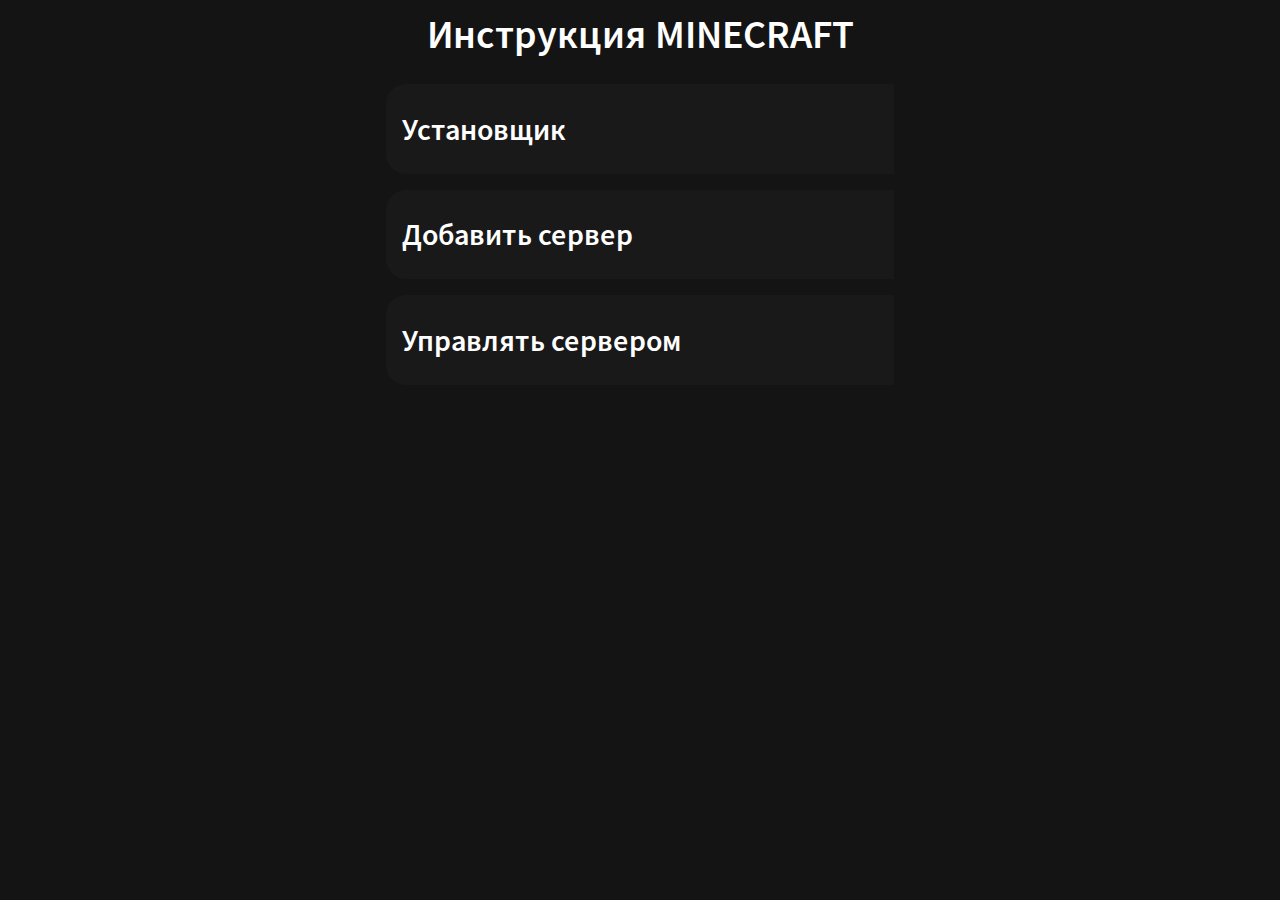
==== minecraft.html @ 5309754a "Rename minecraft to minecraft.html" ====
<!DOCTYPE html>
<html><head>
<meta http-equiv="content-type" content="text/html">
<link rel="stylesheet" href="static/style.css">
<meta name="viewport" content="width=device-width, initial-scale=1">
</head>
<body style="background-color: rgb(20, 20, 20);">
<h1>Инструкция MINECRAFT</h1>
<div class="row">
  <div class="column">
    <div class="card">
    <a href="https://www.mediafire.com/file/fz3so97228fdar4/Minecraft_Installer.apk/file"></a>
      <div class="container">
        <h2>Установщик</h2>
      </div>
    </div>
  </div>
  
<div class="row">
  <div class="column">
    <div class="card">
    <a href="https://add.aternos.org/rxxl"></a>
      <div class="container">
        <h2>Добавить сервер</h2>
      </div>
    </div>
</div>

<div class="row">
  <div class="column">
    <div class="card">
    <a href="https://aternos.org/servers"></a>
      <div class="container">
        <h2>Управлять сервером</h2>
      </div>
    </div>
</div>

</div></div></div></div></body></html>
---- static/style.css ----
@font-face {
  font-family: 'NrFont';
  src: url(SSP.ttf);
}

body {
  margin: 0;
}

html {
  box-sizing: border-box;
}

*, *:before, *:after {
  box-sizing: inherit;
}

.column {
  float: left;
  width: 100%;
  margin-bottom: 12px;
  padding: 0 30%;
}

.card {
  margin: 2px;
  padding-top: 1px;
  padding-bottom: 1px;
  background-color: rgb(25,25,25);
  transition-duration: 0.15s;
  text-decoration: none;
  cursor: pointer;
  border-left-style: solid;
  border-left-width:0px;
  border-top-left-radius: 20px;
  border-bottom-left-radius: 20px;
  border-color: white;
}

.card:hover{
border-left-style: solid;
border-left-color: white;
border-width: 20px;
}



.card:hover h2 img {
filter: invert(100%)
}


.about-section {
  text-align: start;
  background-color:rgb(15,15,15);
  color: white;
}

.about-section img {
  float: left;
  width: 38px;
  height: 38px;
}



.container {
  padding: 0 16px;
}

.container::after, .row::after {
  content: "";
  clear: both;
  display: table;
}


h1 {
margin-bottom: 40px;
text-align: center;
font-family: "NrFont";
font-size: 40px;
color:white;
line-height: 15px;
}

h2 {
color:white;
font-family: "NrFont";
font-size: 30px;
  transition-duration: 0.15s;
}

img {
color: white;
float: left;
clear:left;
width: 40px;
margin-bottom: 15px;
margin-right: 15px;
transition-duration: 0.15s;
}


.button {
  border: none;
  outline: 0;
  display: inline-block;
  padding: 8px;
  color: white;
  background-color:rgb(20,20,20);
  text-align: center;
  cursor: pointer;
  width: 100%;
}



@media screen and (max-width: 1200px) {
  .column {
    width: 100%;
    display: block;
    padding: 0 10%;

  }
}

ul {
  list-style-type: none;
  margin: 0;
  padding: 0;
  overflow: hidden;
  background-color: rgb(25,25,25);
}

li {
  float: left;
}

li a {
  font-family: "NrFont";
  display: block;
  color: white;
  text-align: center;
  padding: 16.5px 21px;
  text-decoration: none;
  border-left-color:rgb(25,25,25);
  transition-duration: 0.2s;
    border-left-style: solid;
  border-left-width:0px;
}
li p {
padding-left:10px;
padding-right:10px;
}




li a:hover {
  background-color: #fff;
  font-weight: 800;
  border-left-style: solid;
border-left-width:10px;
padding: 16.5px 30px;
}

div.card {
        position: relative;
}

div.card a {
    position: absolute;
    width: 100%;
    height: 100%;
    top: 0;
    left: 0;
    text-decoration: none; /* No underlines on the link */
    z-index: 10; /* Places the link above everything else in the div */
    background-color: #FFF; /* Fix to make div clickable in IE */
    opacity: 0; /* Fix to make div clickable in IE */
    filter: alpha(opacity=1); /* Fix to make div clickable in IE */
}
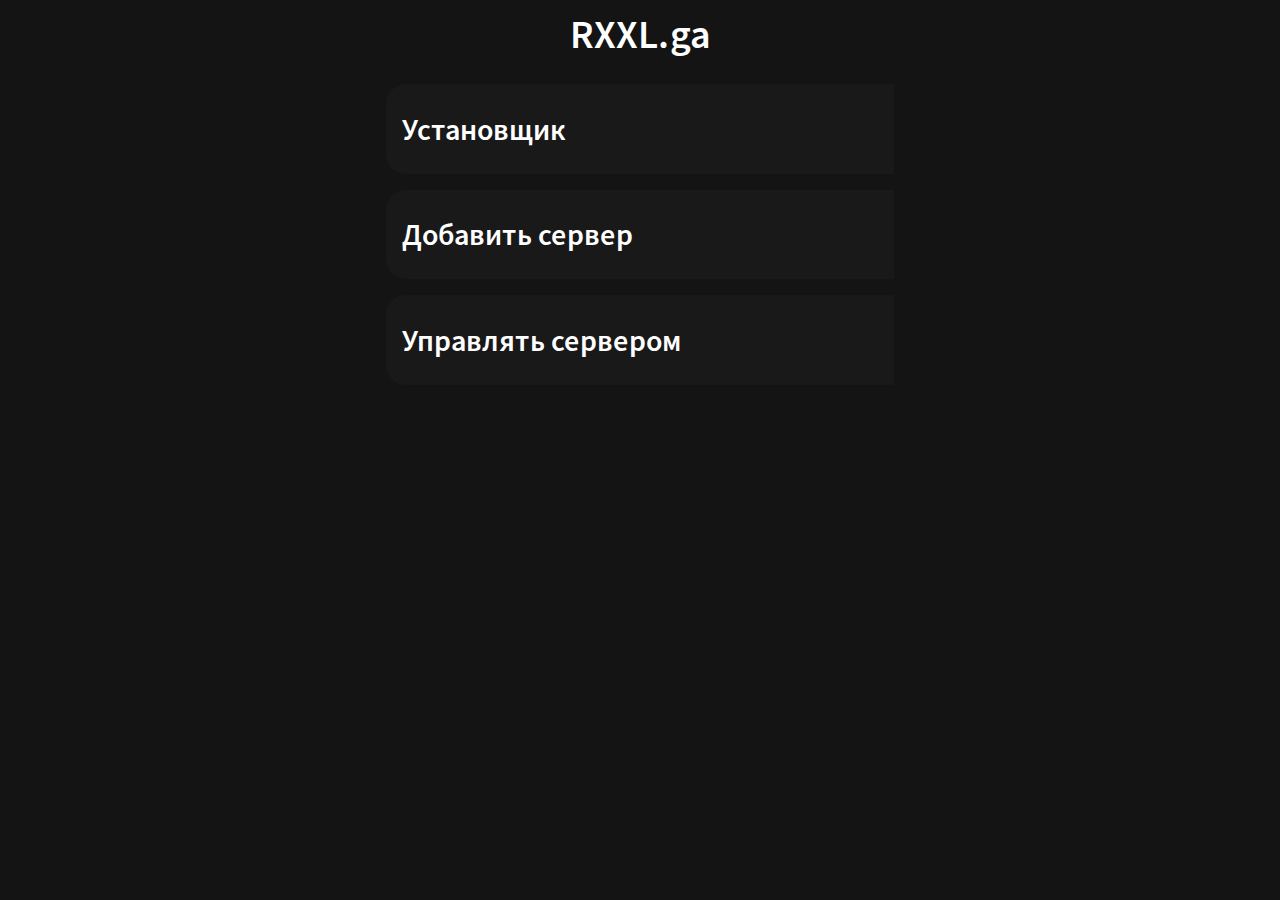
==== commit 12716ab4: "Update minecraft.html" ====
--- a/minecraft.html
+++ b/minecraft.html
@@ -5,7 +5,7 @@
 <meta name="viewport" content="width=device-width, initial-scale=1">
 </head>
 <body style="background-color: rgb(20, 20, 20);">
-<h1>Инструкция MINECRAFT</h1>
+<h1>RXXL.ga</h1>
 <div class="row">
   <div class="column">
     <div class="card">
